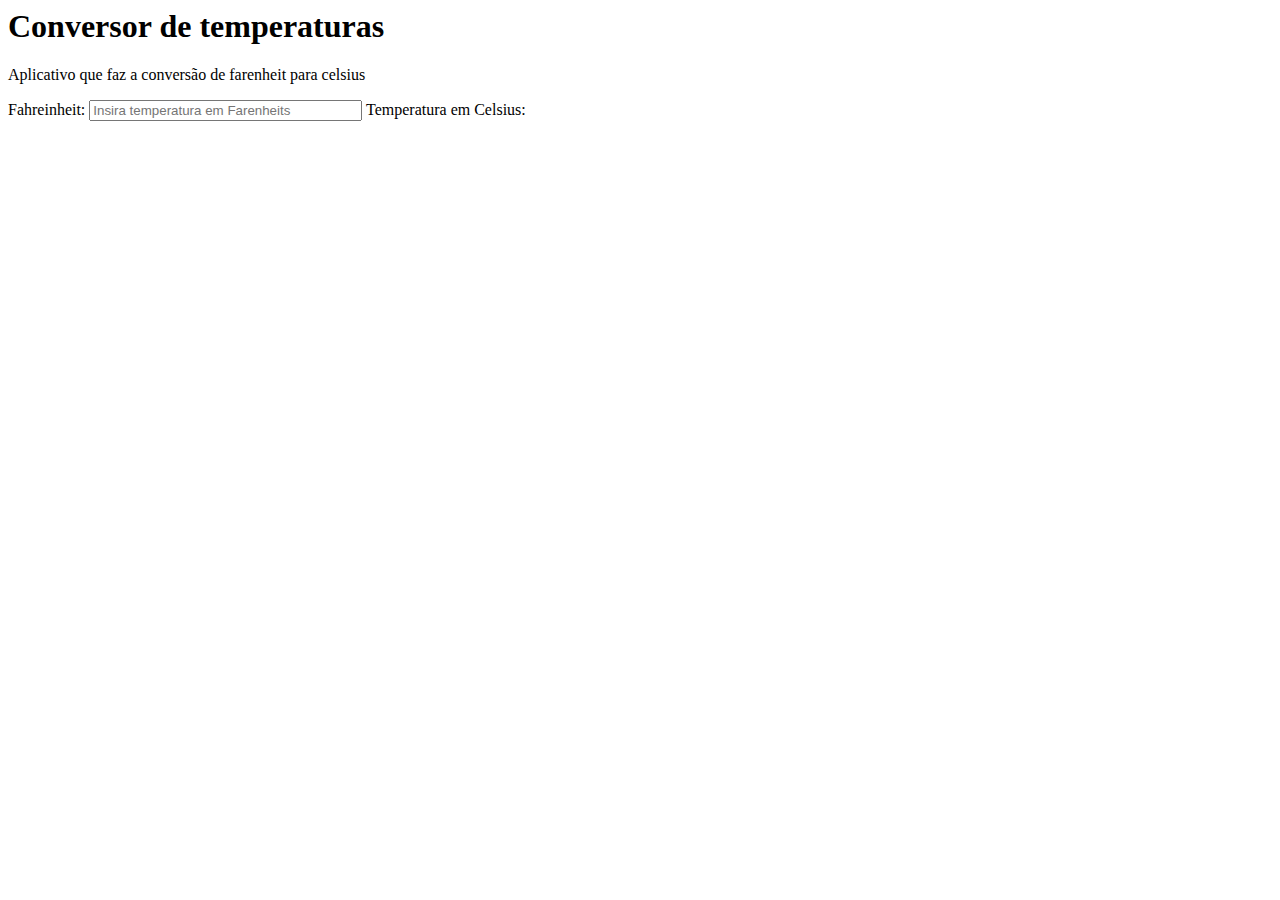
==== 01Temperaturas/index.html @ d505a6c2 "Dia 1 - Imersão Dev arrumar campos para entrada e saída de temperaturas" ====
<html>
  <head>
    <title> Imersão Dev Alura - Aula 01</title>
  </head>
  <body>
    <div class="container">
      <h1 class="page-title">
      Conversor de temperaturas</h1>
      <p class="page-subtitle">
      Aplicativo que faz a conversão de farenheit para celsius
      </p>
      <img src="https://www.alura.com.br/assets/img/imersoes/dev-2021/logo-imersao-conversor-de-moedas.svg" class="page-logo" alt="">
    </div>
    <a href="https://alura.com.br/" target="_blank">
      <img src="https://www.alura.com.br/assets/img/home/alura-logo.svg" alt="" class="alura-logo">
    </a>
    <form >
      <div id="presentation">
      <label class="forma">Fahreinheit: </label>
      <input type="text" id="fahrenheit" placeholder="Insira temperatura em Farenheits" size="31"/>
        <label class="forma">Temperatura em Celsius: </label>
        <span id="resultado"></span>
      </div>
    </form>
  </body>
</html>
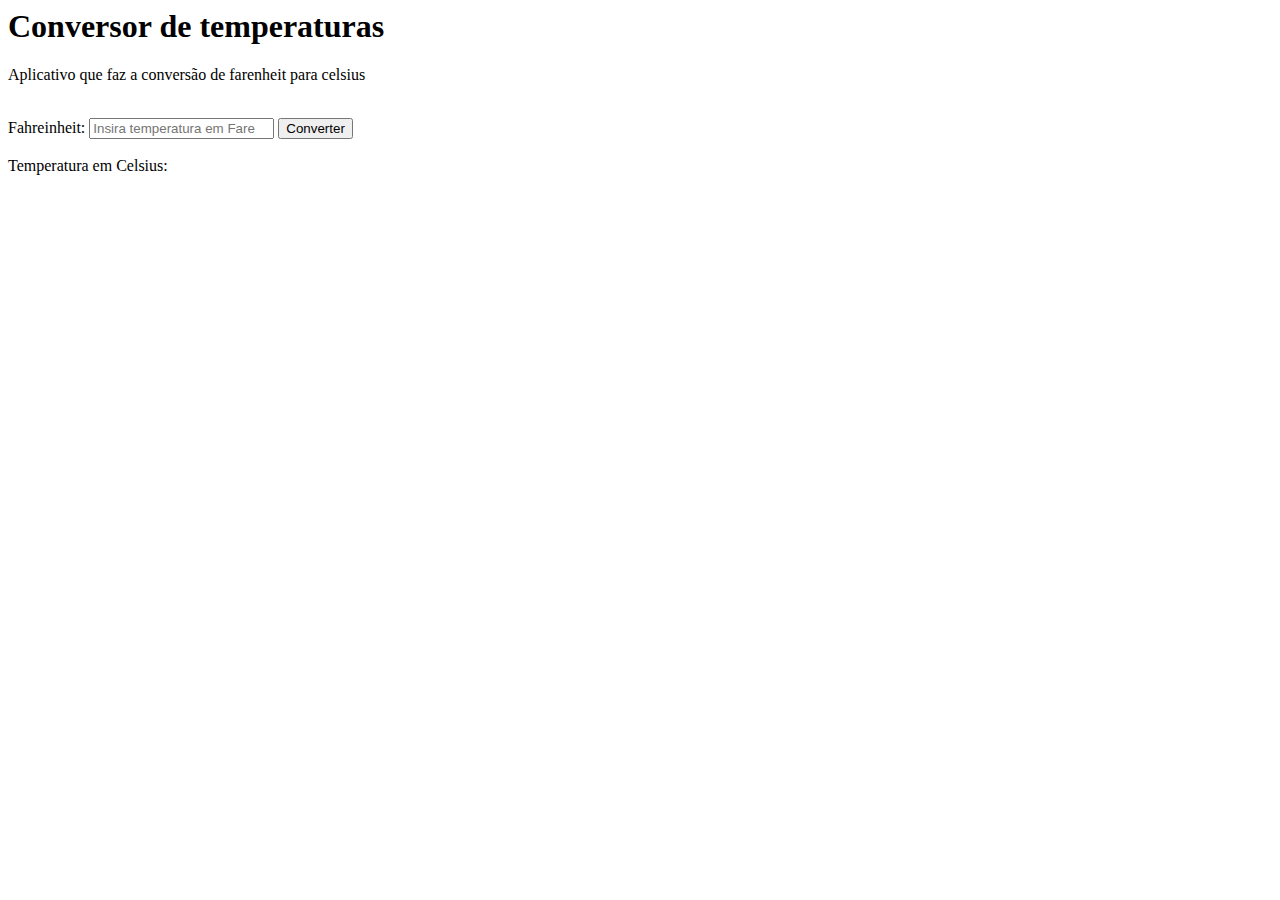
==== commit 6156ea53: "Versão 2 - Projeto Conversor de moedas implementado com JS" ====
--- a/01Temperaturas/index.html
+++ b/01Temperaturas/index.html
@@ -1,26 +1,28 @@
 <html>
-  <head>
-    <title> Imersão Dev Alura - Aula 01</title>
-  </head>
-  <body>
-    <div class="container">
-      <h1 class="page-title">
+
+<head>
+  <title> Imersão Dev Alura - Aula 01</title>
+</head>
+
+<body>
+  <div class="container">
+    <h1 class="page-title">
       Conversor de temperaturas</h1>
-      <p class="page-subtitle">
+    <p class="page-subtitle">
       Aplicativo que faz a conversão de farenheit para celsius
-      </p>
-      <img src="https://www.alura.com.br/assets/img/imersoes/dev-2021/logo-imersao-conversor-de-moedas.svg" class="page-logo" alt="">
-    </div>
-    <a href="https://alura.com.br/" target="_blank">
-      <img src="https://www.alura.com.br/assets/img/home/alura-logo.svg" alt="" class="alura-logo">
-    </a>
-    <form >
-      <div id="presentation">
-      <label class="forma">Fahreinheit: </label>
-      <input type="text" id="fahrenheit" placeholder="Insira temperatura em Farenheits" size="31"/>
-        <label class="forma">Temperatura em Celsius: </label>
-        <span id="resultado"></span>
-      </div>
-    </form>
-  </body>
+    </p>
+    <img src="https://www.alura.com.br/assets/img/imersoes/dev-2021/logo-imersao-conversor-de-moedas.svg" class="page-logo" alt="">
+    </br></br>
+    <label class="forma">Fahreinheit: </label>
+    <input type="number" id="fahrenheit" placeholder="Insira temperatura em Farenheits" size="31" />
+    <button type="submit" onclick="Converter()">Converter</button>
+    </br></br>
+    <label class="forma">Temperatura em Celsius: </label>
+    <span id="resultado"></span>
+  </div>
+  <a href="https://alura.com.br/" target="_blank">
+    <img src="https://www.alura.com.br/assets/img/home/alura-logo.svg" alt="" class="alura-logo">
+  </a>
+</body>
+
 </html>